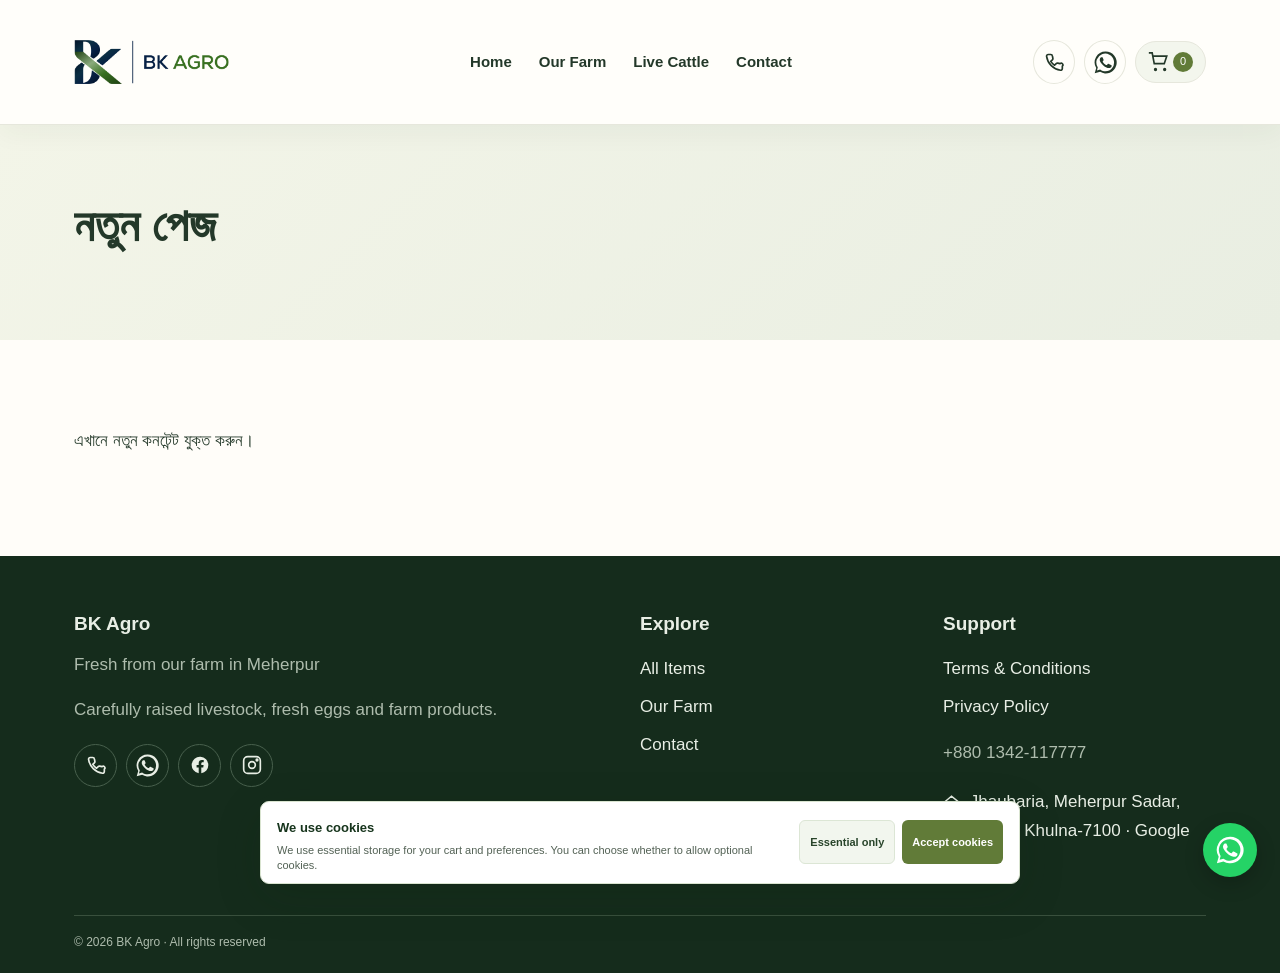
==== _template.html @ a00d300c "Add files via upload" ====
<!doctype html><html lang="bn"><head><meta charset="utf-8"><meta name="viewport" content="width=device-width,initial-scale=1"><meta name="theme-color" content="#667b2e"><link rel="icon" href="bk-agro-favicon.png"><link rel="stylesheet" href="assets/styles.css"><title>নতুন পেজ | BK Agro</title><meta name="description" content="BK Agro, মেহেরপুরের খামার থেকে মাংস, ডিম, হাঁস-মুরগি এবং লাইভ গরুর তথ্য ও অর্ডার।"></head><body><div id="header"></div><section class="pagehero"><div class="wrap"><h1>নতুন পেজ</h1></div></section><section class="section"><div class="wrap"><p>এখানে নতুন কনটেন্ট যুক্ত করুন।</p></div></section><div id="footer"></div><script src="assets/site.js"></script><script src="assets/products.js"></script><script src="assets/app.js"></script></body></html>
---- assets/styles.css ----
500;600;700&family=Noto+Serif+Bengali:wght@600;700&display=swap');
:root{--green:#667b2e;--dark:#18341e;--light:#f5f8ef;--ink:#1c2920;--muted:#697368;--line:#e4e9df}*{box-sizing:border-box}html{scroll-behavior:smooth}body{margin:0;color:var(--ink);font:15px/1.7 'Noto Sans Bengali',sans-serif;background:#fff}h1,h2,h3{line-height:1.32;margin:0 0 14px}h1{font:clamp(38px,5.5vw,76px)/1.1 'DM Serif Display','Noto Serif Bengali',serif}h2{font:clamp(28px,3vw,43px)/1.22 'Noto Serif Bengali',serif}h3{font-size:19px}p{margin:0 0 15px}a{text-decoration:none;color:inherit}button,input,textarea,select{font:inherit}button{cursor:pointer}.wrap{max-width:1180px;margin:auto;padding:0 24px}.topbar{background:var(--dark);color:#f4f8ed;text-align:center;font-size:12px;padding:7px}.header{position:sticky;top:0;z-index:50;background:#fff;border-bottom:1px solid var(--line)}.nav{display:flex;align-items:center;justify-content:space-between;gap:20px;min-height:83px}.brand{display:flex;align-items:center;gap:10px;min-width:165px}.brand img{width:61px;height:61px;object-fit:contain}.brand b{font-size:18px;line-height:1.2;display:block}.brand small{display:block;font-size:10px;color:var(--muted);letter-spacing:.3px}.menu{display:flex;gap:25px;font-size:13px;font-weight:600}.menu a:hover{color:var(--green)}.actions{display:flex;align-items:center;gap:9px}.iconlink,.cartlink{display:inline-flex;align-items:center;justify-content:center;min-width:42px;height:42px;border:1px solid var(--line);border-radius:50%;font-size:20px}.cartlink{border-radius:24px;padding:0 12px;gap:5px}.count{background:var(--green);color:white;border-radius:20px;min-width:20px;text-align:center;font-size:11px}.hamb{display:none;background:none;border:0;font-size:25px}.hero{position:relative;height:min(620px,75vh);min-height:470px;overflow:hidden;background:#172a1c;color:white}.slide{position:absolute;inset:0;opacity:0;transition:opacity .8s;pointer-events:none}.slide.active{opacity:1;pointer-events:auto}.slide img{width:100%;height:100%;object-fit:cover}.slide:after{content:'';position:absolute;inset:0;background:linear-gradient(90deg,rgba(10,30,17,.87),rgba(10,30,17,.4) 58%,rgba(10,30,17,.04))}.slidecopy{position:absolute;z-index:1;top:50%;left:max(24px,calc((100vw - 1132px)/2));transform:translateY(-50%);max-width:560px;padding-right:20px}.eyebrow{text-transform:uppercase;letter-spacing:2.5px;font-size:11px;font-weight:700;color:#c8d9a1;margin-bottom:15px}.slidecopy p{font-size:17px;max-width:450px}.btn{display:inline-flex;align-items:center;justify-content:center;gap:8px;border:0;border-radius:5px;padding:13px 23px;background:var(--green);color:white;font-weight:700;font-size:13px;transition:.2s}.btn:hover{filter:brightness(.9);transform:translateY(-1px)}.btn.outline{background:white;color:var(--dark);border:1px solid var(--line)}.btn.dark{background:var(--dark)}.dots{position:absolute;z-index:4;bottom:25px;left:50%;transform:translateX(-50%);display:flex;gap:9px}.dots button{height:8px;width:8px;border-radius:50%;background:#ffffff88;border:0;padding:0}.dots button.active{width:27px;border-radius:10px;background:white}.section{padding:75px 0}.soft{background:var(--light)}.sectionhead{text-align:center;max-width:700px;margin:0 auto 34px}.sectionhead p{color:var(--muted)}.features{display:flex;justify-content:center;flex-wrap:wrap;gap:24px;padding:18px 0;border-bottom:1px solid var(--line);font-size:12px;color:var(--dark)}.features span:before{content:'✓';color:var(--green);font-weight:bold;margin-right:7px}.filters{display:flex;justify-content:center;flex-wrap:wrap;gap:10px;margin:28px 0}.filter{border:1px solid #d9e3d2;background:white;border-radius:30px;padding:10px 18px;color:var(--dark)}.filter.active{background:var(--green);color:white;border-color:var(--green)}.products{display:grid;grid-template-columns:repeat(4,minmax(0,1fr));gap:22px}.product{border:1px solid var(--line);background:white;border-radius:9px;overflow:hidden;display:flex;flex-direction:column;transition:box-shadow .2s}.product:hover{box-shadow:0 9px 30px #1d361015}.product .photo{height:215px;background:#f7f8f5;overflow:hidden}.product .photo img{height:100%;width:100%;object-fit:contain}.product .body{padding:18px;display:flex;flex-direction:column;flex:1}.tag{font-size:11px;color:var(--green);font-weight:700;margin-bottom:6px}.product p{font-size:12px;color:var(--muted);flex:1}.price{font-size:11px;color:#687264;margin:5px 0 13px}.quantity{display:flex;align-items:center;border:1px solid var(--line);border-radius:5px;width:105px;justify-content:space-between;margin-bottom:11px}.quantity button{border:0;background:transparent;padding:5px 11px;font-size:18px}.product .btn{width:100%;padding:11px}.product h3{font-size:17px}.notice{font-size:12px;color:var(--muted)}.split{display:grid;grid-template-columns:1fr 1fr;align-items:center;gap:55px}.split img{width:100%;height:440px;object-fit:cover;border-radius:8px}.steps{display:grid;grid-template-columns:repeat(3,1fr);gap:24px}.step{text-align:center;padding:25px}.stepnum{font:42px 'DM Serif Display',serif;color:var(--green)}.banner{background:linear-gradient(90deg,#152d1ce8,#152d1ca0),url('../images/farm-open.webp') center/cover;color:white;border-radius:10px;padding:55px;display:flex;justify-content:space-between;align-items:center;gap:30px}.banner h2{font-size:33px}.gallery{display:grid;grid-template-columns:repeat(3,1fr);gap:13px}.gallery img{width:100%;height:235px;object-fit:cover;border-radius:7px}.footer{background:#13291b;color:#e8eee5;padding:55px 0 20px}.footgrid{display:grid;grid-template-columns:2fr 1fr 1fr;gap:40px}.footer a{display:inline-block;margin:4px 0}.footer p,.footer small{color:#aebcad}.social{display:flex;gap:9px;margin-top:12px}.social a{border:1px solid #48604d;border-radius:50%;width:43px;height:43px;display:grid;place-items:center;font-weight:bold}.bottom{border-top:1px solid #39503d;margin-top:35px;padding-top:16px;color:#aebcad;font-size:12px}.floating{position:fixed;bottom:23px;right:23px;z-index:60;border-radius:30px;background:#25d366;color:#fff;padding:12px 18px;box-shadow:0 7px 20px #0003;font-size:13px;font-weight:bold}.pagehero{padding:75px 0;background:var(--light)}.pagehero h1{font-size:46px}.cartitem{display:flex;align-items:center;justify-content:space-between;gap:15px;border-bottom:1px solid var(--line);padding:17px 0}.cartitem img{width:75px;height:70px;object-fit:contain}.cartrow{display:flex;align-items:center;gap:15px}.formgrid{display:grid;grid-template-columns:1fr 1fr;gap:16px}.field{display:flex;flex-direction:column;gap:5px}.field.full{grid-column:1/-1}.field input,.field textarea,.field select{width:100%;padding:12px;border:1px solid #ccd7c6;border-radius:5px;background:white}.field label{font-weight:600;font-size:13px}.panel{border:1px solid var(--line);padding:25px;border-radius:9px;background:#fff}.checkoutlayout{display:grid;grid-template-columns:1.5fr 1fr;gap:32px;align-items:start}.small{font-size:12px;color:var(--muted)}.message{padding:13px;border-radius:5px;background:var(--light);font-size:13px}.empty{text-align:center;padding:45px;color:var(--muted)}.mobilemenu{display:none}.toast{position:fixed;bottom:80px;left:50%;transform:translateX(-50%);background:var(--dark);color:white;padding:12px 24px;border-radius:5px;z-index:100;display:none}.legal{max-width:850px}.legal h3{margin-top:27px}.legal p{margin-bottom:12px}@media(max-width:950px){.menu{gap:12px}.products{grid-template-columns:repeat(3,1fr)}.split{gap:25px}}@media(max-width:720px){.wrap{padding:0 17px}.nav{min-height:72px}.brand img{width:48px;height:48px}.brand b{font-size:16px}.menu{display:none}.hamb{display:block}.mobilemenu.show{display:flex;flex-direction:column;padding:15px 20px;border-top:1px solid var(--line);gap:12px}.hero{height:510px;min-height:0}.slidecopy{left:23px;max-width:95%}.slidecopy p{font-size:14px}.slide:after{background:linear-gradient(90deg,#0b1e15d9,#0b1e1580)}.section{padding:52px 0}.products{grid-template-columns:repeat(2,minmax(0,1fr));gap:12px}.product .photo{height:150px}.product .body{padding:12px}.product h3{font-size:15px}.product p{font-size:11px}.product .btn{font-size:11px;padding:10px 5px}.split,.steps,.footgrid,.checkoutlayout{grid-template-columns:1fr}.split img{height:270px}.gallery{grid-template-columns:repeat(2,1fr)}.gallery img{height:160px}.banner{padding:30px;display:block}.banner .btn{margin-top:15px}.formgrid{grid-template-columns:1fr}.field.full{grid-column:auto}.pagehero{padding:48px 0}.pagehero h1{font-size:36px}.iconlink{min-width:36px;height:36px}.actions{gap:4px}.cartlink{height:36px;padding:0 7px}.floating{right:12px;bottom:12px}.step{padding:12px}}
/* 2026 commercial storefront refresh */
:root{--green:#526b32;--dark:#203a29;--light:#f5f5ed;--line:#e3e6d9}
body{background:#fffefa}.header{box-shadow:0 8px 25px #203a290c}.nav{min-height:96px}.brand{min-width:135px}.brand img{width:132px;height:76px;object-fit:contain;object-position:left center}.hero{border-radius:0 0 28px 28px}.sectionhead h2{letter-spacing:-.4px}.product{border-radius:17px;box-shadow:0 6px 26px #273d1910;border-color:#e9e8dd}.product:hover{transform:translateY(-3px);box-shadow:0 14px 32px #273d1920}.product .photo{height:230px;background:#f2f0e7}.product .photo img{object-fit:cover}.product .body{padding:20px}.product .btn{border-radius:9px}.filter{font-weight:700}.filter.active{box-shadow:0 6px 18px #526b3230}.step{background:white;border:1px solid #e8e9dc;border-radius:16px;box-shadow:0 6px 22px #203a2908}.social a svg{display:block}.social a:hover{background:#456b3e}.pagehero{background:linear-gradient(135deg,#f3f5e8,#e9eee2)}.panel{border-radius:15px;box-shadow:0 8px 26px #243c1a0a}.btn{border-radius:9px}.cartlink{background:#f3f6ed}.features{font-size:13px}.footer{background:#152c1c}@media(max-width:720px){.brand img{width:103px;height:62px}.nav{min-height:74px}.product .photo{height:160px}.product .body{padding:13px}}

/* BK Agro English-first retail refresh */
:root{--green:#446e35;--dark:#193f2c;--light:#f6f5ed;--ink:#25372b;--line:#e6e7dc}
body{font-family:'Nexa','Kalpurush',Arial,sans-serif;background:#fffdfa}
h1,h2,h3,.stepnum{font-family:'Nexa','Kalpurush',Arial,sans-serif;font-weight:750}
button,input,textarea,select{font-family:'Nexa','Kalpurush',Arial,sans-serif}
.product .photo{background:#f7f6f1;display:grid;place-items:center;padding:12px}
.product .photo img{object-fit:contain!important;object-position:center;width:100%;height:100%}
.slide img{object-fit:contain;object-position:75% center;background:#f8f7f2}
.slide:after{background:linear-gradient(90deg,rgba(18,49,30,.96),rgba(18,49,30,.79) 42%,rgba(18,49,30,.05) 82%)}
.header{background:#fffefa}.menu{gap:17px;font-size:12px}.menu a{white-space:nowrap}
.brand img{width:125px;height:70px}.brand{min-width:125px}.floating{display:grid;place-items:center;padding:13px;width:54px;height:54px;border-radius:50%}.floating svg{width:28px;height:28px}
.coming-page{text-align:center;min-height:60vh;display:flex;align-items:center;justify-content:center;flex-direction:column;padding:80px 24px;background:#f6f7ef}.coming-page p{max-width:510px;margin-bottom:26px;color:#657263}
@media(max-width:1100px){.menu{gap:10px;font-size:11px}}
@media(max-width:900px){.menu{display:none}.hamb{display:block}}
@media(max-width:720px){.slide img{object-position:center 35%}.slide:after{background:linear-gradient(0deg,rgba(18,49,30,.93),rgba(18,49,30,.24))}.slidecopy{top:auto;bottom:58px;transform:none}.brand img{width:105px;height:62px}}

/* BK Agro balanced typography and interactive states */
@font-face{font-family:'Nexa';src:local('Nexa'),local('Nexa Pro'),local('Nexa Pro Trial');font-display:swap}
@font-face{font-family:'Kalpurush';src:local('Kalpurush');font-display:swap}
html{scroll-padding-top:112px}body{font-family:'Nexa','Kalpurush',Arial,sans-serif;font-size:15px}h1,h2,h3,.menu,.btn,.filter{font-family:'Nexa','Kalpurush',Arial,sans-serif}h1{font-size:clamp(36px,5vw,67px);font-weight:800}h2{font-size:clamp(28px,3vw,41px);font-weight:750}.nav{min-height:96px;gap:16px}.brand{min-width:215px;gap:11px}.brand img{width:76px;height:76px}.brand-caption{display:flex;flex-direction:column;line-height:1.25;white-space:nowrap}.brand-caption strong{font-size:19px;color:#18341e}.brand-caption small{font-size:10px;letter-spacing:.4px;color:#667b2e;margin-top:4px}.menu{gap:14px;font-size:13px}.menu a{padding:9px 7px;border-radius:8px;transition:background .18s,color .18s,transform .18s}.menu a:hover,.menu a:focus-visible{background:#eef4e4;color:#4c661b;transform:translateY(-1px)}a,button,.btn,.filter,.iconlink,.cartlink{transition:background-color .2s,color .2s,border-color .2s,box-shadow .2s,transform .2s,filter .2s}a:focus-visible,button:focus-visible{outline:3px solid #b5ca79;outline-offset:3px}.btn:hover,.filter:hover,.filter-link:hover,.iconlink:hover,.cartlink:hover,.floating:hover{transform:translateY(-2px);box-shadow:0 6px 18px rgba(25,52,30,.15)}.btn:active,.filter:active,.iconlink:active,.cartlink:active{transform:translateY(1px);filter:brightness(.92)}.filter-link{display:inline-flex;align-items:center;justify-content:center;text-decoration:none}.soon{font-size:10px;opacity:.75;margin-left:7px}.product:hover{transform:translateY(-4px);box-shadow:0 12px 32px rgba(20,50,28,.12)}.product{transition:transform .2s,box-shadow .2s}.product img{object-fit:contain;background:#fafaf7}.wa-mini{vertical-align:middle;margin-right:5px}.sectionhead{scroll-margin-top:115px}
@media(max-width:1050px){.brand{min-width:180px}.brand img{width:65px;height:65px}.brand-caption strong{font-size:16px}.menu{gap:6px;font-size:12px}.menu a{padding:7px 5px}}
@media(max-width:760px){.brand{min-width:0}.brand img{width:62px;height:62px}.brand-caption strong{font-size:16px}.brand-caption small{font-size:9px}.nav{min-height:78px}.filters{flex-wrap:wrap}}


/* Brand layout and accessible interactive states */
body{font-size:17px;line-height:1.65} .nav{min-height:108px} .brand{min-width:265px;gap:13px;align-items:center} .brand img{width:92px;height:88px;flex:none;object-fit:contain} .brand-caption{display:flex;flex-direction:column;align-items:flex-start;justify-content:center;white-space:normal} .brand-caption strong{font-size:24px;line-height:1.18;font-weight:800} .brand-caption small{font-size:14px;line-height:1.25;margin-top:5px;font-weight:650;letter-spacing:.1px;color:#607a2d} .menu{font-size:15px;gap:13px}.menu a{font-weight:750}.topbar{font-size:14px}.slidecopy p{font-size:19px}.features{font-size:15px}.sectionhead p{font-size:16px}
.menu a:hover,.menu a:focus-visible,.footer a:hover,.footer a:focus-visible{color:#83a943;text-decoration:underline;text-decoration-thickness:2px;text-underline-offset:5px}.menu a:hover,.menu a:focus-visible{background:#eaf3df;color:#38591b}.footer a:hover,.footer a:focus-visible{background:#294733;border-radius:4px}.brand:hover .brand-caption strong{color:#65812e}.brand:hover img{filter:drop-shadow(0 3px 5px #607a2d55)}.btn:hover,.btn:focus-visible{background:#3e611d;color:#fff;box-shadow:0 8px 24px #203d2040;transform:translateY(-2px)}.btn.outline:hover{background:#edf4e4;color:#28461a}.filter:hover,.filter:focus-visible{background:#e5efd9;color:#25451c;border-color:#658b39;box-shadow:0 4px 13px #365b2424}.filter.active:hover{background:#405d1c;color:white}.iconlink:hover,.cartlink:hover,.social a:hover{background:#e5efd9;color:#2f541a;border-color:#6b923f}.quantity button:hover,.quantity button:focus-visible{background:#e2efcf;color:#284d14}.product .photo img{object-fit:contain}.product:hover .photo img{transform:scale(1.035)}.product .photo img{transition:transform .25s ease}.floating:hover{background:#128c4a;transform:translateY(-3px)}a:active,button:active{transform:translateY(1px);filter:brightness(.86)}input:focus,textarea:focus,select:focus{outline:2px solid #7a9c47;outline-offset:1px;border-color:#7a9c47}
@media(max-width:1100px){.brand{min-width:220px}.brand img{width:78px;height:75px}.brand-caption strong{font-size:21px}.brand-caption small{font-size:12px}.menu{font-size:13px;gap:5px}}
@media(max-width:760px){.nav{min-height:82px}.brand{min-width:0;gap:7px}.brand img{width:68px;height:68px}.brand-caption strong{font-size:19px}.brand-caption small{font-size:11px;line-height:1.2}.slidecopy p{font-size:16px}.topbar{font-size:12px}.features{font-size:13px}}

/* Final brand caption and cart feedback update */
.brand-caption{display:flex;align-items:center;min-width:0}
.brand-caption small{font-size:clamp(12px,1.2vw,16px)!important;line-height:1.3!important;font-weight:700;color:var(--dark)!important;letter-spacing:0!important;white-space:normal}
.brand img{flex-shrink:0}
#toast{display:none!important}
@media(max-width:720px){.brand-caption small{font-size:12px!important}.brand{min-width:0}}

/* Header branding, Nexa typography, short cart feedback and consent */
@font-face{font-family:'Nexa';src:local('Nexa Pro Trial VF'),local('Nexa Pro'),local('Nexa');font-weight:100 900;font-display:swap}
@font-face{font-family:'Kalpurush';src:local('Kalpurush');font-display:swap}
body,button,input,select,textarea{font-family:'Nexa','Kalpurush',Arial,sans-serif} :lang(bn){font-family:'Kalpurush',sans-serif}
.menu{font-size:15px;font-weight:700}.menu a{letter-spacing:0;white-space:nowrap}.brand{display:flex;flex-direction:column;align-items:center;justify-content:center;gap:0;min-width:160px}.brand img{width:155px;height:94px;object-fit:contain}.brand-caption{line-height:1;text-align:center}.brand-caption small{font-size:13px;font-weight:750;letter-spacing:.15px;white-space:nowrap;margin:0 0 6px}.nav{min-height:124px}.actions{flex-shrink:0}
.toast{display:block;opacity:0;visibility:hidden;pointer-events:none;transform:translate(-50%,15px) scale(.96);transition:opacity .2s,transform .2s,visibility .2s;bottom:72px;padding:10px 17px;font-size:13px;border-radius:28px;box-shadow:0 8px 22px #0002}.toast.toast-show{opacity:1;visibility:visible;transform:translate(-50%,0) scale(1)}
.cookie-consent{position:fixed;z-index:300;left:20px;bottom:20px;max-width:420px;width:calc(100% - 40px);background:#fff;border:1px solid #d9e4d0;border-radius:14px;padding:19px 21px;box-shadow:0 14px 45px #10260f33;display:flex;flex-direction:column;gap:12px;animation:cookieIn .3s ease-out}.cookie-consent strong{font-size:17px;color:#17351d}.cookie-consent p{font-size:13px;line-height:1.55;margin:6px 0 0;color:#536255}.cookie-buttons{display:flex;gap:9px;justify-content:flex-end}.cookie-buttons button{padding:10px 13px;border-radius:8px;font-size:13px;font-weight:700}.cookie-secondary{background:#f2f6ee;border:1px solid #dce6d5;color:#28442a}.cookie-secondary:hover{background:#e3ecd9}.cookie-hide{opacity:0;transform:translateY(10px);transition:.2s}@keyframes cookieIn{from{opacity:0;transform:translateY(18px)}to{opacity:1;transform:translateY(0)}}
@media(max-width:1100px){.menu{font-size:13px;gap:6px}.brand{min-width:140px}.brand img{width:132px;height:84px}.brand-caption small{font-size:11px}}
@media(max-width:760px){.nav{min-height:95px}.brand{min-width:115px}.brand img{width:117px;height:72px}.brand-caption small{font-size:10px}.cookie-consent{left:12px;bottom:12px;width:calc(100% - 24px)}}

/* Compact centered cookie consent and logo alignment */
.brand{display:flex!important;flex-direction:column!important;align-items:center!important;justify-content:center!important;gap:0!important;min-width:175px!important;text-align:center!important}
.brand img{display:block!important;width:170px!important;height:103px!important;object-fit:contain!important;margin:0 auto!important}
.brand-caption{display:block!important;width:100%!important;text-align:center!important;line-height:1.15!important}
.brand-caption small{display:block!important;margin:0!important;font-size:13px!important;white-space:nowrap!important;letter-spacing:0!important;text-align:center!important}
.menu,.menu a,.filter,.filter-link,.btn{font-family:'Nexa Pro Trial VF','Nexa',Arial,sans-serif!important;font-synthesis:none}
.cookie-consent{position:fixed!important;left:50%!important;bottom:16px!important;top:auto!important;transform:translateX(-50%)!important;width:min(760px,calc(100% - 24px))!important;max-width:760px!important;padding:10px 16px!important;border-radius:9px!important;display:flex!important;flex-direction:row!important;align-items:center!important;justify-content:space-between!important;gap:16px!important;animation:none!important}
.cookie-consent strong{font-size:13px!important}.cookie-consent p{font-size:11px!important;line-height:1.35!important;margin:2px 0 0!important}.cookie-buttons{flex-shrink:0!important;gap:7px!important}.cookie-buttons button{padding:7px 10px!important;font-size:11px!important;line-height:1.2!important;border-radius:6px!important;white-space:nowrap!important}.cookie-hide{opacity:0!important;pointer-events:none!important}
@media(max-width:760px){.brand{min-width:118px!important}.brand img{width:125px!important;height:77px!important}.brand-caption small{font-size:10px!important}.cookie-consent{flex-direction:column!important;align-items:stretch!important;gap:7px!important;bottom:10px!important;padding:9px 12px!important}.cookie-buttons{justify-content:flex-end!important}}

/* Aesthetic refinement */
:root{--green:#617b38;--dark:#173b2a;--light:#f5f5ed;--ink:#233829;--muted:#657165}
body{font-size:17px;line-height:1.75;background:#fffdf9}.hero{border-radius:0!important}
.section{padding:86px 0}.sectionhead{max-width:810px}.sectionhead p{font-size:18px;line-height:1.75}
.sectionhead h2,.split h2{font-size:clamp(34px,3.7vw,49px);letter-spacing:-.6px}
.eyebrow{font-size:13px;letter-spacing:1.8px;color:#9dc16d}.split{gap:56px;align-items:center}.split p{font-size:17px;line-height:1.85;color:#526357}
.split img{display:block;width:100%;height:440px;object-fit:contain!important;object-position:center;background:#edf0e8;border-radius:6px;padding:6px}
#live .split img{background:#e8eee1}.section:not(.soft) .split img{background:#f1f0e9}
.product{border-radius:6px!important}.product .photo{border-radius:0!important;height:250px;background:#f7f6f1}.product .photo img{object-fit:contain!important;width:100%;height:100%}
.sectionhead .eyebrow{display:inline-block;color:#52772f!important;background:#edf4e4;padding:5px 13px;border-radius:3px}
#live .eyebrow,.split .eyebrow{display:inline-block;background:#e2edda;color:#365b2b!important;padding:5px 12px;border-radius:3px}
.step{border-radius:7px;padding:26px!important}.step p{font-size:15px;line-height:1.75}.step h3{font-size:21px}.stepnum{color:#5b7b34;font-weight:800}
.features{font-size:15px;gap:30px;padding:24px 0}.banner{border-radius:7px}.menu{font-size:15px!important}.menu a{font-weight:700}
.btn{font-size:15px!important}.filter{font-size:15px!important;border-radius:5px}.brand{align-items:center!important}.brand img{object-fit:contain!important}.brand-caption{align-items:center!important;text-align:center!important}.brand-caption small{font-size:13px!important}
@media(max-width:720px){.section{padding:56px 0}.split{gap:24px}.split img{height:300px}.split p,.sectionhead p{font-size:16px}.product .photo{height:175px}.step{padding:20px!important}.brand-caption small{font-size:10px!important}}

/* Requested brand alignment and full-width Our Farm Story */
.brand{align-items:flex-start!important;text-align:left!important;gap:0!important}
.brand img{margin:0!important;object-position:left center!important}
.brand-caption{width:auto!important;align-self:flex-start!important;text-align:left!important;padding-left:0!important;margin-left:0!important}
.brand-caption small{display:block!important;text-align:left!important;white-space:nowrap!important;margin:0!important}
.filters .soon{display:none!important}
.farm-story-full{position:relative;isolation:isolate;min-height:570px;display:flex;align-items:center;overflow:hidden;padding:90px 0!important;background:#233a2c;color:white}
.farm-story-backdrop{position:absolute;inset:0;z-index:-2;background-image:url('../images/cattle-yard.webp');background-size:cover;background-position:center center;background-repeat:no-repeat}
.farm-story-full:before{content:'';position:absolute;inset:0;z-index:-1;background:linear-gradient(90deg,rgba(11,33,20,.9) 0%,rgba(11,33,20,.72) 40%,rgba(11,33,20,.15) 100%)}
.farm-story-inner{width:100%}.farm-story-copy{max-width:540px;padding:20px 0}
.farm-story-copy h2{color:white;font-size:clamp(36px,4vw,54px)}
.farm-story-copy p{color:#f4f6ed;font-size:17px;line-height:1.85}
.farm-story-copy .eyebrow{color:#d2e7a4!important;background:transparent!important;padding:0!important}
.farm-story-copy .btn{background:#fff;color:#23402b}
@media(max-width:720px){.farm-story-full{min-height:610px;padding:64px 0!important}.farm-story-full:before{background:linear-gradient(90deg,rgba(11,33,20,.87),rgba(11,33,20,.48))}.farm-story-backdrop{background-position:58% center}.farm-story-copy p{font-size:15px}.brand img{object-position:left center!important}}

/* Two balanced half-width photographic sections */
.brand-caption small{font-size:17px!important;line-height:1.18!important;font-weight:700!important}
.farm-story-split{background:#f0f3e9;padding:74px 0!important}
.farm-story-grid{display:grid;grid-template-columns:minmax(0,1fr) minmax(0,1fr);gap:44px;align-items:center}
.farm-story-photo{width:100%;height:490px;background:url('../images/cattle-yard.webp') center/cover no-repeat;border-radius:0!important}
.farm-story-split .farm-story-copy{max-width:none;padding:0;color:#193e2a}
.farm-story-split .farm-story-copy h2{color:#193e2a;font-size:clamp(34px,3.5vw,48px)}
.farm-story-split .farm-story-copy p{color:#4d6151;font-size:17px;line-height:1.8}
.farm-story-split .farm-story-copy .eyebrow{color:#557a31!important}
.farm-story-split .farm-story-copy .btn{background:#527337;color:#fff}
#live .split{display:grid;grid-template-columns:minmax(0,1fr) minmax(0,1fr);gap:44px}
#live .split>img{width:100%;height:490px;object-fit:cover!important;padding:0!important;background:none!important;border-radius:0!important}
@media(max-width:760px){.brand-caption small{font-size:12px!important}.farm-story-grid,#live .split{grid-template-columns:1fr!important;gap:24px}.farm-story-photo,#live .split>img{height:300px!important}.farm-story-split{padding:48px 0!important}}

/* Mobile-first usability refinements */
html{scroll-behavior:smooth;scroll-padding-top:95px}body{overflow-x:hidden}img{max-width:100%}button,a,input,select,textarea{touch-action:manipulation}button,.btn,.filter,.hamb,.iconlink{min-height:44px}button:focus-visible,a:focus-visible,input:focus-visible,textarea:focus-visible{outline:3px solid #9fbd63;outline-offset:3px}
@media(max-width:900px){.nav{gap:10px}.actions{gap:7px}.menu{display:none!important}.hamb{display:inline-flex!important;align-items:center;justify-content:center}.mobilemenu{max-height:min(65vh,520px);overflow-y:auto}.mobilemenu a{display:block;min-height:44px;padding:12px 15px}}
@media(max-width:760px){
.wrap{width:100%;max-width:100%;padding-left:17px!important;padding-right:17px!important;box-sizing:border-box}
.header{position:sticky;top:0;z-index:1000}.nav{min-height:82px!important;gap:7px!important;justify-content:space-between!important;align-items:center!important}
.brand{min-width:0!important;max-width:150px!important;flex:0 1 150px!important;gap:0!important}.brand img{width:125px!important;height:70px!important;max-width:100%!important;object-fit:contain!important;object-position:left center!important}.brand-caption{max-width:150px!important}.brand-caption small{font-size:12px!important;line-height:1.1!important;white-space:nowrap!important;letter-spacing:-.15px!important}
.actions{flex:0 0 auto!important;gap:4px!important}.actions .iconlink,.actions .cartlink,.hamb{min-width:42px!important;min-height:44px!important;padding:8px!important}.actions .count{font-size:10px!important}
.hero,.slide{min-height:430px!important;height:auto!important}.slide{display:flex!important;align-items:center!important}.slidecopy{width:100%!important;max-width:100%!important;padding:34px 17px!important;box-sizing:border-box}.slidecopy h1{font-size:clamp(29px,8vw,43px)!important;line-height:1.15!important}.slidecopy p{font-size:15px!important;line-height:1.6!important;max-width:100%!important}.slidecopy .btn{max-width:100%}
.section{padding:45px 0!important}.sectionhead{padding:0!important}.sectionhead h2,.split h2,.farm-story-split .farm-story-copy h2{font-size:clamp(28px,7vw,36px)!important;line-height:1.22!important}.sectionhead p,.split p,.farm-story-split .farm-story-copy p{font-size:15px!important;line-height:1.7!important}
.farm-story-grid,#live .split,.split{display:grid!important;grid-template-columns:minmax(0,1fr)!important;gap:20px!important}.farm-story-photo,#live .split>img,.split>img{height:270px!important;min-height:0!important;width:100%!important;max-width:100%!important;object-fit:cover!important;padding:0!important;border-radius:0!important}.farm-story-split{padding:44px 0!important}.farm-story-copy{padding:0!important}
.filters{display:flex!important;gap:8px!important;overflow-x:auto!important;flex-wrap:nowrap!important;-webkit-overflow-scrolling:touch;padding:6px 2px 12px!important;scrollbar-width:thin}.filter{flex:0 0 auto!important;white-space:nowrap!important;padding:10px 14px!important;font-size:13px!important}
.products{display:grid!important;grid-template-columns:repeat(2,minmax(0,1fr))!important;gap:12px!important}.product{min-width:0!important;overflow:hidden!important}.product .photo{height:155px!important}.product .body{padding:12px!important}.product h3{font-size:16px!important;line-height:1.25!important;overflow-wrap:anywhere}.product p,.product .tag,.product .price{font-size:12px!important;line-height:1.45!important}.product .btn{width:100%!important;padding:10px 5px!important;font-size:12px!important}.quantity{gap:5px!important}.quantity button{min-width:36px!important;min-height:40px!important}
.steps,.features,.footgrid{grid-template-columns:minmax(0,1fr)!important;gap:15px!important}.step{padding:20px!important}.step h3{font-size:19px!important}.step p{font-size:14px!important}.banner{padding:25px 18px!important}.banner h2{font-size:25px!important}
.cookie-consent{z-index:3000!important;max-height:45vh!important;overflow:auto!important;width:calc(100% - 20px)!important;bottom:10px!important;left:50%!important;transform:translateX(-50%)!important;padding:10px 12px!important}.cookie-consent p{font-size:11px!important}.cookie-buttons{display:flex!important;gap:8px!important}.cookie-buttons button{min-height:40px!important;flex:1!important;font-size:12px!important}
.cartitem,.cartrow{min-width:0!important}.cartrow img{width:65px!important;height:65px!important;object-fit:contain!important}input,select,textarea{font-size:16px!important;max-width:100%!important;box-sizing:border-box}
}
@media(max-width:380px){.brand{max-width:118px!important}.brand img{width:112px!important;height:62px!important}.brand-caption small{font-size:10.5px!important}.actions{gap:0!important}.actions .iconlink,.actions .cartlink,.hamb{min-width:39px!important;padding:7px!important}.products{gap:9px!important}.product .body{padding:10px!important}.product .photo{height:130px!important}.product h3{font-size:14px!important}}
@media(min-width:761px) and (max-width:1024px){.farm-story-grid,#live .split{gap:26px!important}.farm-story-photo,#live .split>img{height:360px!important}.products{grid-template-columns:repeat(3,minmax(0,1fr))!important}}
@media(prefers-reduced-motion:reduce){*,*:before,*:after{scroll-behavior:auto!important;animation-duration:.01ms!important;transition-duration:.01ms!important}}

/* Product update */
.brand-caption{display:none!important}.brand{min-width:125px!important}.brand img{width:155px!important;max-width:100%!important;height:auto!important}.product .price:empty{display:none}.added-flash{background:#507c36!important;color:white!important;transform:scale(.98);transition:all .18s}.slide{transition:opacity .75s ease!important}@media(max-width:720px){.brand img{width:120px!important}}

/* Refined, understated hero carousel indicators */
.hero .dots{bottom:15px!important;gap:7px!important;align-items:center!important}
.hero .dots button,.hero .dots button.active{min-height:0!important;min-width:0!important;padding:0!important;box-shadow:none!important;border:1px solid rgba(255,255,255,.8)!important;height:7px!important;width:7px!important;border-radius:50%!important;transform:none!important}
.hero .dots button.active{width:18px!important;border-radius:6px!important;background:#fff!important}
.hero .slidecopy .btn{min-height:38px!important;padding:9px 17px!important;font-size:13px!important}
.farm-photo-open{cursor:zoom-in!important}
.farm-photo-open:focus-visible{outline:3px solid #789447;outline-offset:3px}
.farm-lightbox{position:fixed;inset:0;z-index:10000;background:rgba(8,18,11,.94);display:none;align-items:center;justify-content:center;padding:55px 20px 30px;box-sizing:border-box}
.farm-lightbox.open{display:flex}
.farm-lightbox img{max-width:95vw;max-height:83vh;width:auto;height:auto;object-fit:contain;box-shadow:0 12px 55px #0008}
.farm-lightbox button{position:absolute;right:17px;top:12px;background:transparent;color:#fff;border:0;font-size:36px;cursor:pointer;line-height:1}

/* Peacock image: preserve full portrait, including the head. */
.gallery img[src$="peacocks.webp"]{
  object-fit:contain!important;
  object-position:center center!important;
  background:#f1f4ec;
}

/* Keep gallery cards uniform while showing both peacocks in full */
.gallery img[src$="peacocks.webp"]{object-fit:cover!important;object-position:center 43%!important;background:transparent!important}

/* Gallery: uniform tiles, peacock heads remain visible. */
.gallery{align-items:stretch!important}
.gallery img{display:block!important;width:100%!important;height:235px!important;aspect-ratio:auto!important;object-fit:cover!important;border-radius:7px!important;padding:0!important}
.gallery img[src$="peacocks.webp"]{object-fit:cover!important;object-position:center top!important;background:transparent!important}
/* Our Journey Begins at the Farm: show complete cow without sky-heavy framing */
.pagehero + .section .split>img[src$="farm-open.webp"]{height:440px!important;width:100%!important;object-fit:contain!important;object-position:center!important;background:#e7ede3!important;padding:0!important;border-radius:7px!important}
@media(max-width:760px){.gallery img{height:170px!important}.pagehero + .section .split>img[src$="farm-open.webp"]{height:310px!important}}
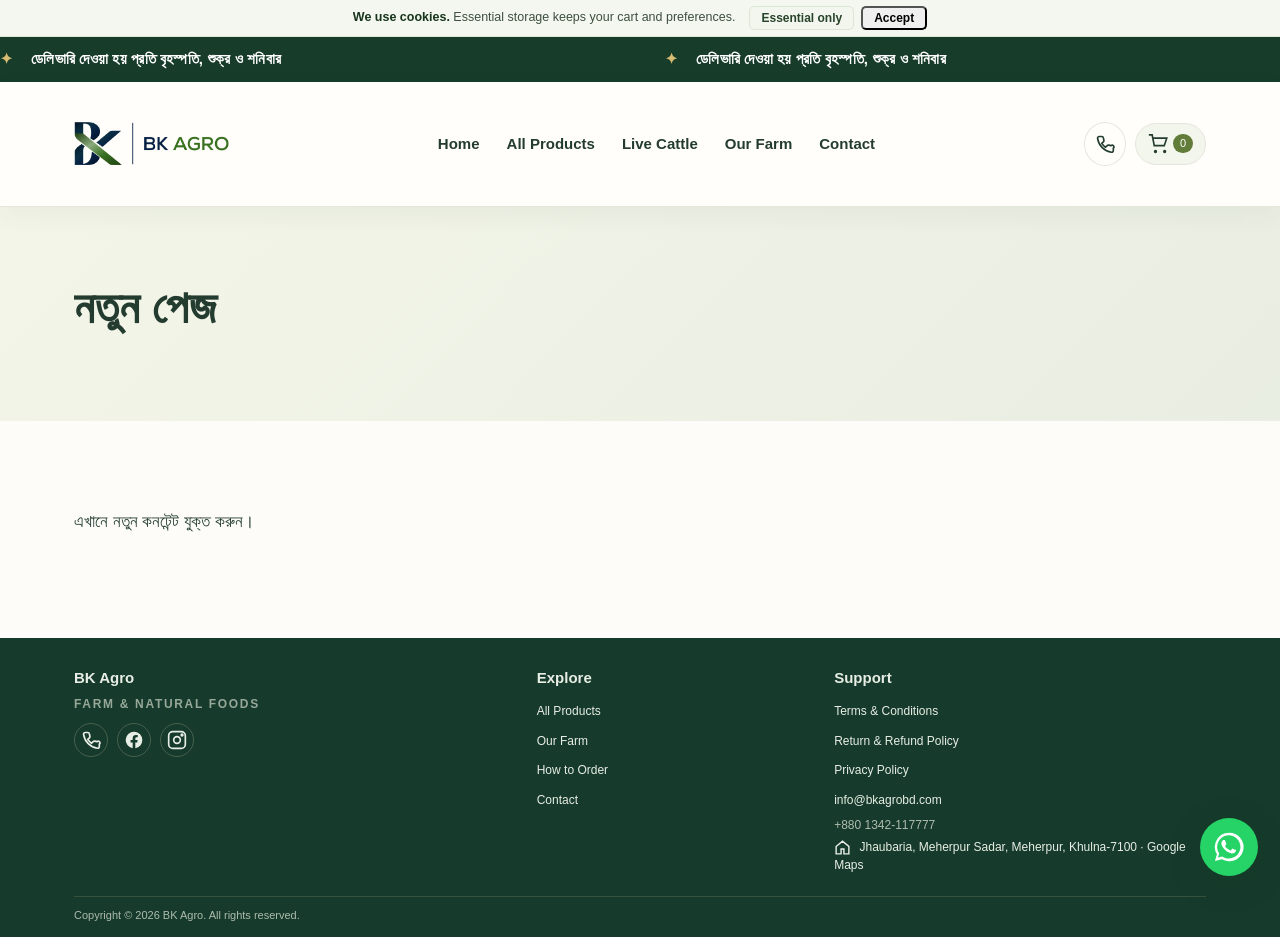
==== commit 8529bbb7: "Add files via upload" ====
--- a/_template.html
+++ b/_template.html
@@ -1 +1 @@
-<!doctype html><html lang="bn"><head><meta charset="utf-8"><meta name="viewport" content="width=device-width,initial-scale=1"><meta name="theme-color" content="#667b2e"><link rel="icon" href="bk-agro-favicon.png"><link rel="stylesheet" href="assets/styles.css"><title>নতুন পেজ | BK Agro</title><meta name="description" content="BK Agro, মেহেরপুরের খামার থেকে মাংস, ডিম, হাঁস-মুরগি এবং লাইভ গরুর তথ্য ও অর্ডার।"></head><body><div id="header"></div><section class="pagehero"><div class="wrap"><h1>নতুন পেজ</h1></div></section><section class="section"><div class="wrap"><p>এখানে নতুন কনটেন্ট যুক্ত করুন।</p></div></section><div id="footer"></div><script src="assets/site.js"></script><script src="assets/products.js"></script><script src="assets/app.js"></script></body></html>+<!doctype html><html lang="bn"><head><meta charset="utf-8"><meta name="viewport" content="width=device-width,initial-scale=1"><meta name="theme-color" content="#667b2e"><link rel="icon" type="image/png" sizes="64x64" href="bk-agro-favicon.png"><link rel="icon" type="image/png" sizes="512x512" href="bk-agro-favicon-512.png"><link rel="apple-touch-icon" href="apple-touch-icon.png"><link rel="stylesheet" href="assets/styles.css"><title>নতুন পেজ | BK Agro</title><meta name="description" content="BK Agro, মেহেরপুরের খামার থেকে মাংস, ডিম, হাঁস-মুরগি এবং লাইভ গরুর তথ্য ও অর্ডার।"></head><body><div id="header"></div><section class="pagehero"><div class="wrap"><h1>নতুন পেজ</h1></div></section><section class="section"><div class="wrap"><p>এখানে নতুন কনটেন্ট যুক্ত করুন।</p></div></section><div id="footer"></div><script src="assets/site.js"></script><script src="assets/products.js"></script><script src="assets/app.js"></script></body></html>
--- a/assets/styles.css
+++ b/assets/styles.css
@@ -160,3 +160,194 @@
 /* Our Journey Begins at the Farm: show complete cow without sky-heavy framing */
 .pagehero + .section .split>img[src$="farm-open.webp"]{height:440px!important;width:100%!important;object-fit:contain!important;object-position:center!important;background:#e7ede3!important;padding:0!important;border-radius:7px!important}
 @media(max-width:760px){.gallery img{height:170px!important}.pagehero + .section .split>img[src$="farm-open.webp"]{height:310px!important}}
+
+.bn-name{font-family:Kalpurush,"Noto Sans Bengali",sans-serif;font-size:16px;color:#52683a;margin:4px 0 8px}
+.product-note{background:#f0f5e9;border-left:3px solid #7d9856;padding:8px 10px;font-size:13px!important}
+.pack-note{font-size:13px!important;color:#536d43;font-weight:700}
+.estimate{margin-top:20px;padding:17px 18px;background:#f0f5e9;border:1px solid #dbe8cb;border-radius:8px}
+.estimate strong{font-size:21px;color:#1c462a}.estimate p{font-size:13px;line-height:1.6;margin:8px 0 0}
+.line-price{font-size:14px;font-weight:700;color:#365e2e;margin-top:6px}
+.animal-gallery{display:grid;grid-template-columns:repeat(2,minmax(0,1fr));gap:20px}
+.animal-gallery figure{margin:0;background:#f5f7f0;border-radius:8px;overflow:hidden}
+.animal-gallery img{width:100%;height:300px;object-fit:cover;display:block}
+.animal-gallery figcaption{padding:14px 18px;display:grid;gap:5px}
+.animal-gallery figcaption span,.photo-note{font-size:14px;color:#667363}
+.feed-grid{display:grid;grid-template-columns:repeat(3,minmax(0,1fr));gap:18px}
+.feed-grid article{background:white;padding:24px;border-radius:8px;border:1px solid #e5e8df}
+.feed-grid h3{font-size:20px;line-height:1.4}.feed-grid p,.trust-copy p{font-size:16px;line-height:1.8}
+.trust-copy{max-width:860px;margin:auto}
+@media(max-width:700px){.animal-gallery,.feed-grid{grid-template-columns:1fr}.animal-gallery img{height:240px}}
+
+.natural-badge{display:inline-flex;align-items:center;gap:6px;margin:8px 0 4px;padding:6px 10px;background:#eaf2df;border:1px solid #d5e4c5;color:#365e2b;font-weight:750;font-size:11px;line-height:1.4;border-radius:5px;letter-spacing:.1px}
+.natural-badge::before{content:"✓";font-weight:900;color:#4b7a31}
+.product .photo img{object-fit:contain!important}
+
+/* Nov 2026 refinements */
+.halal-badge{display:inline-flex;align-items:center;gap:6px;background:#e8f2df;color:#285c30;border:1px solid #c9dfbf;border-radius:5px;padding:6px 10px;font-weight:800;font-size:12px;line-height:1.3;margin:5px 0 6px}
+.product .price{display:flex!important;align-items:baseline;gap:3px;flex-wrap:wrap;color:#173f2c!important;margin:12px 0 8px!important;line-height:1.2!important}
+.price-amount{font-size:clamp(26px,2.2vw,32px)!important;font-weight:900!important;letter-spacing:-.6px;color:#164b2b!important;font-variant-numeric:tabular-nums}
+.price-unit{font-size:15px!important;font-weight:700;color:#536653}
+.filters .filter{background:#fff!important;color:#34503b!important;border:1px solid #d8e4d3!important;transition:background .18s,border-color .18s,color .18s,transform .18s!important}
+.filters .filter:hover,.filters .filter:focus-visible{background:#e8f5e1!important;color:#245b32!important;border-color:#a9cf9b!important;transform:translateY(-1px)}
+.filters .filter.active{background:#e4f2dc!important;border-color:#8db87c!important;color:#20552f!important}
+.email-status{padding:12px 15px;background:#f0f5e9;border-left:3px solid #749e59;line-height:1.65;font-size:14px}
+#emailOrderLink{display:inline-flex;margin:8px 12px 8px 0}
+@media(max-width:720px){.price-amount{font-size:27px!important}.halal-badge{font-size:11px}.filters .filter{min-height:43px!important}}
+
+/* Consistent category tabs */
+.filters .filter,.filters .filter.active{background:#fff!important;color:#2c5139!important;border:1px solid #d5e1d1!important;box-shadow:none!important;border-radius:7px!important;font-weight:700!important}
+.filters .filter:hover,.filters .filter:focus-visible{background:#dff1d5!important;color:#194c2c!important;border-color:#8dbb7c!important;box-shadow:0 3px 10px rgba(40,90,40,.12)!important}
+.filters .filter.active{border-bottom:3px solid #65964f!important}
+.email-status{padding:15px;margin-top:14px;border:1px solid #e2c8a6;background:#fff7e9;color:#633e15;border-radius:8px;font-size:15px}
+.email-status.email-success{border-color:#a7cda0;background:#eaf5e8;color:#1c5a2e}
+
+/* BK Agro elevated storefront – refined typography, visual hierarchy and filter parity */
+:root{--bk-forest:#153e2b;--bk-gold:#a7864c;--bk-cream:#faf8f2}
+body{background:#fdfcf9;color:#243c30}
+.sectionhead h2,.split h2,.farm-story-copy h2{letter-spacing:-.025em!important;color:#173d2b!important}
+.sectionhead .eyebrow{letter-spacing:.16em!important;background:transparent!important;color:#967344!important;font-weight:800!important}
+.filters{display:flex!important;flex-wrap:wrap!important;gap:10px!important;align-items:center!important;padding:9px 0 22px!important}
+.filters button.filter,.filters button.filter.active{appearance:none!important;display:inline-flex!important;align-items:center!important;justify-content:center!important;min-height:43px!important;padding:10px 20px!important;background:#fff!important;color:#284e37!important;border:1px solid #d8e2d8!important;border-radius:4px!important;font-size:14px!important;font-weight:700!important;line-height:1.2!important;box-shadow:none!important;letter-spacing:.01em!important;transition:background .2s ease,color .2s ease,border-color .2s ease,box-shadow .2s ease!important}
+.filters button.filter:hover,.filters button.filter:focus-visible{background:#e4f2df!important;color:#164b2a!important;border-color:#8eb987!important;box-shadow:0 3px 12px rgba(28,83,45,.1)!important}
+.filters button.filter.active{border-color:#91b38c!important;box-shadow:inset 0 -2px 0 #78a56c!important}
+.product{background:#fff!important;border:1px solid #e8e8df!important;border-radius:5px!important;box-shadow:0 6px 28px rgba(20,50,29,.035)!important;transition:transform .22s ease,box-shadow .22s ease!important}
+.product:hover{transform:translateY(-3px);box-shadow:0 15px 40px rgba(20,50,29,.095)!important}
+.product .photo{background:#fbfaf6!important;border-bottom:1px solid #eeeee6!important}
+.product .body{padding:21px!important}
+.product h3{color:#163d2a!important;font-size:21px!important;line-height:1.35!important}
+.product .price{padding:11px 0 4px!important;border-top:1px solid #e8e9df;margin-top:16px!important}
+.price-amount{font-size:clamp(28px,2.6vw,36px)!important;color:#173d2b!important;letter-spacing:-.04em!important}
+.halal-badge{background:#f3f1e8!important;color:#4e6036!important;border:1px solid #e0dcc9!important}
+.product .btn{background:#204c34!important;border-color:#204c34!important;border-radius:3px!important}
+.product .btn:hover{background:#376a42!important}
+.hero .slidecopy h1{letter-spacing:-.035em!important;text-shadow:0 2px 18px rgba(0,0,0,.12)}
+.hero .slidecopy .btn{border-radius:3px!important}
+.footer{background:#163a2b!important}
+@media(max-width:760px){.filters{flex-wrap:nowrap!important;overflow-x:auto!important;gap:8px!important;padding-bottom:14px!important}.filters button.filter{white-space:nowrap!important;padding:10px 13px!important;font-size:12.5px!important}.product .body{padding:13px!important}.product h3{font-size:16px!important}.price-amount{font-size:27px!important}}
+
+/* Persistent WhatsApp support button; checkout remains email-first. */
+.bk-wa-float{position:fixed;right:22px;bottom:24px;z-index:10000;display:flex;align-items:center;gap:9px;padding:12px 17px;border-radius:100px;background:#25d366;color:#fff!important;text-decoration:none!important;box-shadow:0 8px 28px #123c2460;font-weight:800;font-size:14px;transition:transform .2s,background .2s,box-shadow .2s}
+.bk-wa-float:hover{transform:translateY(-3px);background:#168f46;box-shadow:0 12px 30px #123c2470}
+.bk-wa-float svg{flex:none}
+@media(max-width:600px){.bk-wa-float{right:14px;bottom:16px;padding:12px 14px}.bk-wa-float span{display:none}.bk-wa-float svg{width:29px;height:29px}}
+
+/* Icon-only circular WhatsApp floating button */
+.bk-wa-float{width:58px!important;height:58px!important;min-width:58px!important;min-height:58px!important;box-sizing:border-box!important;border-radius:50%!important;padding:0!important;display:flex!important;align-items:center!important;justify-content:center!important;gap:0!important}
+.bk-wa-float svg{width:30px!important;height:30px!important}
+.bk-wa-float span{display:none!important}
+@media(max-width:600px){.bk-wa-float{width:54px!important;height:54px!important;min-width:54px!important;min-height:54px!important}}
+
+.delivery-ticker{overflow:hidden;background:#173d2c;color:#fff;white-space:nowrap;padding:9px 0;font-size:12px;font-weight:750;letter-spacing:1px}.ticker-track{display:inline-block;padding-left:100%;animation:ticker 24s linear infinite}@keyframes ticker{to{transform:translateX(-100%)}}.product h3 a{color:inherit;text-decoration:none}.details-link{display:inline-block;margin:10px 0;color:#38683e;font-weight:700;text-decoration:none}.product .photo{display:block;overflow:hidden}.detail-wrap{padding-top:38px;padding-bottom:90px}.backlink{display:inline-block;margin-bottom:26px;color:#3d6042}.detail-grid{display:grid;grid-template-columns:1fr 1fr;gap:52px}.detail-main{width:100%;aspect-ratio:1/1;object-fit:contain;background:#fff;border:1px solid #e9e7df;border-radius:14px}.detail-thumbs{display:flex;gap:12px;margin-top:14px;flex-wrap:wrap}.detail-thumb{border:2px solid transparent;background:#fff;border-radius:8px;padding:4px;cursor:pointer}.detail-thumb.selected,.detail-thumb:hover{border-color:#4b7e49}.detail-thumb img{width:88px;height:78px;object-fit:contain}.detail-caption{font-size:12px;color:#777}.detail-copy h1{font-size:clamp(30px,3vw,48px);margin:10px 0}.detail-copy h2{font-size:22px;font-weight:500;color:#5a6559}.detail-price{font-size:34px;font-weight:800;color:#1b5132;margin:18px 0}.detail-price small{font-size:15px;font-weight:500}.detail-description{font-size:17px;line-height:1.9}.detail-shipping{background:#f2f6eb;padding:10px 14px;border-radius:8px;color:#355638;font-weight:650}.detail-buy{display:flex;align-items:center;flex-wrap:wrap;gap:12px;margin-top:24px}.detail-buy input{width:75px;padding:12px;border:1px solid #ddd}.detail-info{border-top:1px solid #e2e6dd;margin-top:30px;padding-top:16px}.field select{width:100%;min-height:46px;padding:10px;border:1px solid #d8dcd2;border-radius:6px;background:#fff}.filter{background:#fff!important;color:#24482e!important;border:1px solid #d7e2d5!important}.filter:hover,.filter.active{background:#e1efd9!important;color:#173d2c!important}@media(max-width:750px){.detail-grid{grid-template-columns:1fr;gap:24px}.detail-wrap{padding-top:22px}.detail-thumb img{width:68px;height:62px}}
+
+/* Premium product browsing */
+.bk-clean-card .body>p,.bk-clean-card .natural-badge,.bk-clean-card .tag,.bk-clean-card .product-note{display:none!important}
+.bk-clean-card{border:1px solid #e6e9df!important;box-shadow:0 9px 28px rgba(24,55,35,.05);transition:transform .2s,box-shadow .2s}
+.bk-clean-card:hover{transform:translateY(-4px);box-shadow:0 16px 38px rgba(24,55,35,.1)}
+.bk-clean-card .photo{background:#fff}.bk-clean-card .photo img{object-fit:contain!important}
+.bk-clean-card h3 a{text-decoration:none;color:#193e2d}.bk-clean-card .details-link{color:#356443}
+.premium-detail{align-items:start}.premium-detail .detail-main{border:1px solid #e4e8dc;border-radius:18px;box-shadow:0 18px 50px rgba(35,65,39,.06)}
+.premium-detail .detail-copy{padding:10px 0}.premium-detail .detail-copy h1{font-size:clamp(28px,3.5vw,46px);line-height:1.13;letter-spacing:-.02em}
+.detail-lead{font-size:16px;color:#5a665e;line-height:1.8}.detail-stepper{display:flex;align-items:center;border:1px solid #d4ddcf;border-radius:9px;overflow:hidden}
+.detail-stepper button{border:0;background:#f4f7f1;color:#204e32;font-size:22px;cursor:pointer;width:42px;height:46px}
+.detail-stepper input{border:0!important;width:54px!important;text-align:center;appearance:textfield}.detail-buy label{width:100%;font-weight:700;color:#254831}
+.detail-added{background:#e9f4e6;color:#25583a;border-radius:8px;padding:12px}.detail-added a{color:inherit;font-weight:800}
+.detail-mini{display:flex;gap:14px;flex-wrap:wrap;margin-top:24px;color:#506453;font-size:12px}
+.detail-long,.detail-related{margin-top:54px;border-top:1px solid #e4e8df;padding-top:38px}
+.detail-long{max-width:1000px}.detail-long h2,.detail-related h2{color:#1e422e;font-size:clamp(25px,3vw,34px)}
+.detail-long h2 span{font-size:18px;font-weight:500}.detail-long p{font-size:17px;line-height:2;color:#3f5145;max-width:900px}
+.related-grid{display:grid;grid-template-columns:repeat(4,minmax(0,1fr));gap:18px}.related-item{display:flex;flex-direction:column;gap:7px;text-decoration:none!important;color:#23432e;background:#fff;border:1px solid #e4e8de;border-radius:13px;padding:12px}
+.related-item:hover{box-shadow:0 10px 25px rgba(0,0,0,.07)}.related-item img{width:100%;aspect-ratio:1/1;object-fit:contain}.related-item strong{font-size:14px}.related-item span{font-size:12px;color:#6a7369}.related-item b{font-size:18px}
+@media(max-width:750px){.related-grid{grid-template-columns:repeat(2,minmax(0,1fr))}.detail-long,.detail-related{margin-top:36px;padding-top:24px}}
+
+.bk-ticker{background:#173c2a;color:#fff;overflow:hidden;white-space:nowrap;padding:9px 0;font-size:13px;font-weight:700}
+.bk-ticker-track{display:inline-flex;gap:55px;min-width:max-content;animation:bkTicker 32s linear infinite}
+.bk-ticker-track span:before{content:"✦";color:#d7bb72;margin-right:18px}
+@keyframes bkTicker{to{transform:translateX(-50%)}}
+@media(prefers-reduced-motion:reduce){.bk-ticker-track{animation:none;white-space:normal;flex-wrap:wrap}}
+.cattle-gallery{display:grid;grid-template-columns:repeat(3,1fr);gap:18px;margin:25px 0 35px}
+.cattle-gallery img{width:100%;height:250px;object-fit:cover;border-radius:12px}
+@media(max-width:700px){.cattle-gallery{grid-template-columns:1fr}.cattle-gallery img{height:230px}}
+
+/* Final verified header announcement: inserted by assets/app.js */
+.bk-delivery-ticker{display:block!important;position:relative;z-index:49;overflow:hidden!important;background:#173c2a!important;color:white!important;padding:9px 0!important;white-space:nowrap!important;visibility:visible!important;min-height:37px}
+.bk-delivery-inner{display:flex;width:max-content;gap:64px;animation:bkDeliveryScroll 34s linear infinite;will-change:transform}
+.bk-delivery-inner span{display:inline-block;font-weight:700;font-size:13px;letter-spacing:.1px;flex-shrink:0}.bk-delivery-inner span:before{content:'✦';margin-right:18px;color:#d7bb72}
+@keyframes bkDeliveryScroll{from{transform:translateX(0)}to{transform:translateX(-50%)}}
+.no-feed-badge{background:#e9f4dd;border:1px solid #b2d08c;color:#264b18;border-radius:9px;font-size:13px;font-weight:800;padding:11px 13px;margin:12px 0}
+@media(max-width:720px){.footer{padding:26px 0 12px!important}.footgrid{gap:12px!important}.footgrid h3{font-size:15px!important;margin-bottom:6px}.footgrid p,.footgrid a{font-size:11px!important;line-height:1.45!important;margin:2px 0!important}.footer .social a{width:32px!important;height:32px!important}.footer .social svg{width:16px;height:16px}.footer .bottom{margin-top:16px!important;font-size:10px!important;padding-top:10px!important}.bk-delivery-inner span{font-size:12px}.nav{min-height:60px!important}.brand img{height:52px!important;width:92px!important}}
+
+/* Requested refinement: slower announcement and compact green footer */
+.bk-delivery-inner{animation-duration:85s!important;gap:80px!important}
+.footer{padding:30px 0 12px!important}
+.footgrid{gap:22px!important;grid-template-columns:1.6fr 1fr 1.35fr!important}
+.footer h3{font-size:15px!important;margin-bottom:7px!important}
+.footer p,.footer a{font-size:12px!important;line-height:1.5!important;margin:2px 0!important}
+.footer .social{margin-top:8px!important}.footer .social a{width:34px!important;height:34px!important}
+.footer .bottom{margin-top:17px!important;padding-top:9px!important;font-size:11px!important}
+@media(max-width:720px){.footgrid{grid-template-columns:1fr 1fr!important;gap:15px 20px!important}.footgrid>div:first-child{grid-column:1/-1}.footer{padding:22px 0 10px!important}.footer h3{font-size:14px!important}.footer p,.footer a{font-size:11px!important}.footer .bottom{margin-top:12px!important}.bk-delivery-inner{animation-duration:85s!important}}
+
+/* ===== Round 1 feedback (Nov 2026) ===== */
+/* Cookie notice: thin one-line ribbon at the very top */
+.cookie-consent{position:relative!important;left:auto!important;bottom:auto!important;top:auto!important;transform:none!important;width:100%!important;max-width:none!important;margin:0!important;border:0!important;border-bottom:1px solid #dfe7d6!important;border-radius:0!important;box-shadow:none!important;background:#f4f7ef!important;padding:6px 16px!important;display:flex!important;flex-direction:row!important;align-items:center!important;justify-content:center!important;gap:14px!important;z-index:60!important;animation:none!important}
+.cookie-consent p{margin:0!important;font-size:12.5px!important;line-height:1.4!important;color:#3d4f40!important;white-space:nowrap;overflow:hidden;text-overflow:ellipsis}
+.cookie-consent strong{font-size:12.5px!important}
+.cookie-consent .cookie-buttons{display:flex;gap:8px;flex-shrink:0}
+.cookie-consent .cookie-buttons button{padding:4px 12px!important;font-size:12px!important;border-radius:5px!important;line-height:1.5}
+.cookie-hide{opacity:0;transition:.2s}
+@media(max-width:640px){.cookie-consent{gap:8px!important;padding:6px 10px!important}.cookie-consent p{white-space:normal;font-size:11.5px!important}}
+
+/* Delivery ticker: very top, larger text, fast, 2-3 repeats on a laptop */
+.bk-delivery-ticker{padding:9px 0!important;min-height:40px}
+.bk-delivery-inner{gap:30vw!important;animation:bkDeliveryScroll 16s linear infinite!important}
+.bk-delivery-inner span{font-size:15px!important;font-weight:700;letter-spacing:.2px}
+@media(max-width:640px){.bk-delivery-inner{gap:60vw!important;animation-duration:11s!important}.bk-delivery-inner span{font-size:14px!important}}
+@media(prefers-reduced-motion:reduce){.bk-delivery-inner{animation-duration:40s!important}}
+
+/* Product photos: one white tone so cut-out images look seamless */
+.product .photo,.product .photo img,.detail-main,.detail-thumb img,.related-item img,.cartrow img{background:#fff!important}
+.product .photo{border-bottom:1px solid #eef1ea}
+/* Raj Hash (goose) is 2-3x the size of Pati Hash (duck): show them in proportion */
+.product[data-id="pati-hash"] .photo img{transform:scale(.68)}
+.product[data-id="raj-hash"] .photo img{transform:scale(1.04)}
+.product[data-id="pati-hash"]:hover .photo img{transform:scale(.72)}
+.product[data-id="raj-hash"]:hover .photo img{transform:scale(1.08)}
+.premium-detail[data-id="pati-hash"] .detail-main{transform:scale(.72)}
+
+/* Add to Cart + Buy Now */
+.card-buttons{display:grid;grid-template-columns:1fr 1fr;gap:8px;margin-top:4px}
+.product .card-buttons .btn{width:100%!important}
+.product .btn.buy-now,.btn.buy-now{background:#c9a24a!important;border-color:#c9a24a!important;color:#1d2a20!important}
+.product .btn.buy-now:hover,.btn.buy-now:hover{background:#b48f3c!important;border-color:#b48f3c!important}
+.detail-buy .btn.buy-now{margin-left:0}
+
+/* Footer tagline + optional labels */
+.foot-tagline{letter-spacing:.14em;text-transform:uppercase;font-size:12px;font-weight:700;opacity:.85}
+.field label .optional{font-weight:400;opacity:.65;font-size:.9em}
+.cookie-consent .cookie-buttons button{min-height:0!important;height:auto!important;padding:3px 11px!important;box-shadow:none!important}
+@media(max-width:640px){.cookie-consent .cookie-more{display:none}.cookie-consent p{white-space:nowrap!important}}
+
+/* ===== UI refresh (Organic India-style standard shop layout) ===== */
+/* Shorter hero so products appear sooner */
+.hero{height:420px!important}
+.slide{min-height:420px!important}
+@media(max-width:760px){.hero{height:auto!important}.slide{min-height:360px!important}}
+/* Shop by category */
+.cat-section{padding-top:46px!important;padding-bottom:10px!important}
+.cat-grid{display:grid;grid-template-columns:repeat(4,1fr);gap:18px}
+.cat-tile{display:flex;flex-direction:column;background:#fff;border:1px solid #e6ebe1;border-radius:14px;overflow:hidden;text-decoration:none;color:inherit;transition:transform .2s,box-shadow .2s}
+.cat-tile:hover{transform:translateY(-3px);box-shadow:0 12px 28px #1c3a2a18}
+.cat-tile img{width:100%;height:170px;object-fit:contain;background:#fff;padding:14px}
+.cat-tile.cat-photo img{object-fit:cover;padding:0}
+.cat-tile span{display:flex;flex-direction:column;gap:3px;padding:14px 16px 16px;border-top:1px solid #eef1ea}
+.cat-tile strong{font-size:17px;color:#173e2b}
+.cat-tile small{font-size:13px;color:#5d6b60;line-height:1.45}
+@media(max-width:900px){.cat-grid{grid-template-columns:repeat(2,1fr);gap:12px}.cat-tile img{height:120px}}
+/* Trust strip */
+.trust-section{padding:34px 0!important;background:#f4f7ef}
+.trust-grid{display:grid;grid-template-columns:repeat(4,1fr);gap:16px}
+.trust-item{display:flex;flex-direction:column;align-items:center;text-align:center;gap:4px;padding:18px 12px;background:#fff;border:1px solid #e3eadb;border-radius:12px}
+.trust-ic{font-size:26px;line-height:1;margin-bottom:6px}
+.trust-item strong{font-size:16px;color:#173e2b}
+.trust-item small{font-size:13px;color:#5d6b60}
+@media(max-width:900px){.trust-grid{grid-template-columns:repeat(2,1fr);gap:10px}}
+@media(max-width:480px){.card-buttons{grid-template-columns:1fr}.product .card-buttons .btn{padding:9px 4px!important}}
